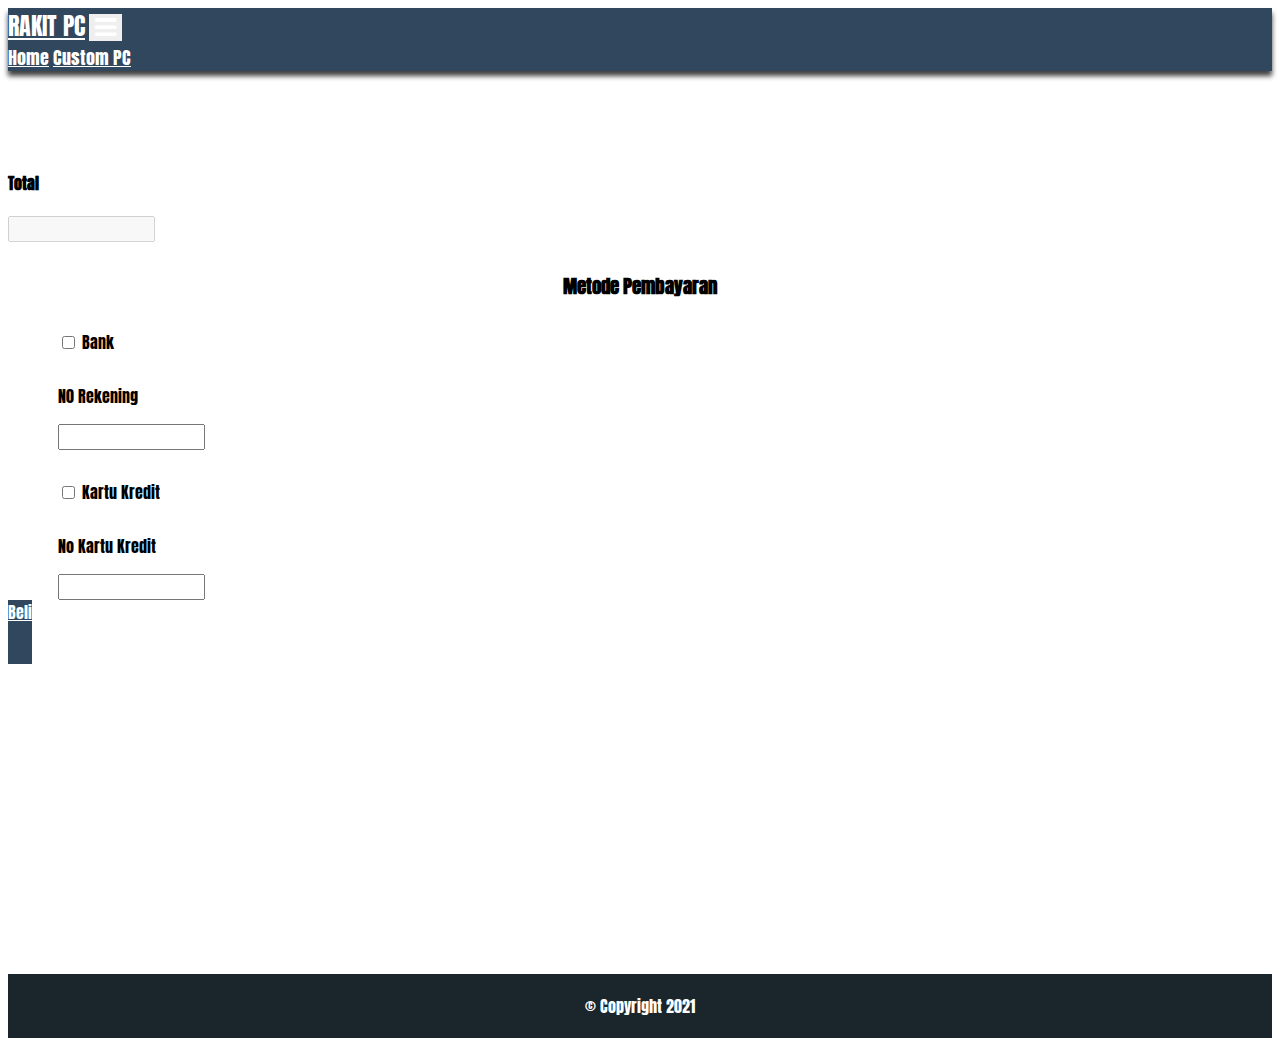
==== pembayaran.html @ 7e494cd2 "add website file" ====
<!DOCTYPE html>
<html lang="en">
<head>
    <meta charset="UTF-8">
    <meta name="viewport" content="width=device-width, initial-scale=1.0">
    <title>Toko Komputer</title>
    <link href="https://cdn.jsdelivr.net/npm/bootstrap@5.0.0-beta1/dist/css/bootstrap.min.css" rel="stylesheet" integrity="sha384-giJF6kkoqNQ00vy+HMDP7azOuL0xtbfIcaT9wjKHr8RbDVddVHyTfAAsrekwKmP1" crossorigin="anonymous">
    <link rel="stylesheet" href="style.css">
    <link rel="stylesheet" href="https://stackpath.bootstrapcdn.com/font-awesome/4.7.0/css/font-awesome.min.css">
    <!-- Font -->
    <link href="https://fonts.googleapis.com/css2?family=Anton&display=swap" rel="stylesheet">
    <!-- Font -->
</head>
<body>
    <!-- Navbar -->
        <nav class="navbar fixed-top navbar-expand-lg ">
            <div class="container">
            <a class="navbar-brand" href="index.html">RAKIT PC</a>
            <button class="navbar-toggler" type="button" data-bs-toggle="collapse" data-bs-target="#navbarNavAltMarkup" aria-controls="navbarNavAltMarkup" aria-expanded="false" aria-label="Toggle navigation">
                <i class="fa fa-bars"></i>
            </button>
            <div class="collapse navbar-collapse" id="navbarNavAltMarkup">
                <div class="navbar-nav ">
                <a class="nav-link" href="index.html">Home</a>
                <a class="nav-link" href="custom.html">Custom PC</a>
              
                </div>
            </div>
            </div>
        </nav>
    <!-- End NavBar -->

    <!-- Pembayaran -->
    <div class="pembayaran">
        <div class="container">
            <div class="total">
                <div class="row">
                    <div class="col-lg-2">
                        <h4>Total</h4>
                    </div>
                    <div class="col-lg-5">
                        <input class="form-control" type="text" placeholder="" aria-label="Disabled input example" disabled>
                    </div>
                </div>
                
            </div>
            <div class="judul">
                <h3>Metode Pembayaran</h3>
            </div>
            <div class="form-check">
                <input class="form-check-input" type="checkbox" value="" id="flexCheckDefault">
                <label class="form-check-label" for="flexCheckDefault">
                  Bank
                </label>
                <div class="row">
                    <div class="col-lg-2">
                        <p>N0 Rekening</p>
                    </div>
                    <div class="col-lg-3">
                        <input type="text" class="form-control" placeholder="" aria-label="Nama">
                    </div>
                </div>
                
              </div>
              <div class="form-check">
                <input class="form-check-input" type="checkbox" value="" id="flexCheckDefault" >
                <label class="form-check-label" for="flexCheckDefault">
                  Kartu Kredit
                </label>
                <div class="row">
                    <div class="col-lg-2">
                        <p>No Kartu Kredit</p>
                    </div>
                    <div class="col-lg-3">
                        <input type="text" class="form-control" placeholder="" aria-label="Nama">
                    </div>
                </div>
                
              </div>
              <div class="bayar text-center">
                <a href="bayar.html" class="btn btn-primary">Beli</a>
              </div>
             
        </div>
    </div>
    <!-- AkhirPembayaran -->
    
    <footer class="footer">
        <p> &copy; Copyright 2021</p>
      </footer>
<!-- Js -->
<script src="https://cdn.jsdelivr.net/npm/bootstrap@5.0.0-beta1/dist/js/bootstrap.bundle.min.js" integrity="sha384-ygbV9kiqUc6oa4msXn9868pTtWMgiQaeYH7/t7LECLbyPA2x65Kgf80OJFdroafW" crossorigin="anonymous"></script>
<!-- Js -->
</body>
</html>
---- style.css ----
* {
    font-family: anton, sans-serif;
}

/* Navbar */


.navbar{
    background-color: #30475e !important;
    box-shadow: 0px 5px 5px rgba(0, 0 , 0, .75);
}
.navbar-brand {
    color: white !important;
    font-size: 24px;
}
.navbar-collapse a{
    color:white !important;
    font-size: 18px;
}

.navbar-nav {
    margin-left: auto !important;
}
button i {
   color: white !important;
    font-size: 25px !important;
}

.navbar-toggler{
    outline: none !important;
    border: none !important;
}
/* Navbar */

/* Body */
.isi{
    text-align: center !important;
    background-color: #dddddd;
    padding-bottom: 100px;
   
}
.foto img{
    width: 600px;
}
.foto {
    margin-top: 3rem;
}

.row h3{
    margin-top: 170px;
}

.isi .row {
    margin-top: 50px;
}
/* Body */

/* produk */
.card{
    width: 80% !important;
    margin-top: 30px !important;
    margin: 0 auto;
}
.produk img{
    height: 200px;
    width: 250px;
    background-size: cover;
    margin-left: auto;
    margin-right: auto;
}
.produk{
    text-align: center !important;
    padding: 10px 10px;
   
}
.produk h4{
    margin-top: 100px;
    margin-bottom: 50px;
}

.produk .btn{
    width: 200px;
}

.card-body p{
    text-align: left;
}
/* produk */

/* button */
.tombol a, .part a, .identitas a, .bayar a{
    background-color: #30475e !important;
    color: white;
    width: 300px;
    height: 50px;
}
.tombol, .part a, .identitas a, .bayar a{
    text-align: center;
    margin-top: 50px ;
    margin-bottom: 50px;
    padding-bottom: 40px;
}
/* button */
/* Part */
.part{
    margin-top: 100px;
}
.row{
    margin-top: 30px;
}
.part h3. {
    text-align: center;
}
/* Akhir Part */


/* identitas */
.identitas{
    margin-top: 100px;
    padding-bottom: 500px;
}
.identitas .judul{
    text-align: center;
}
/* akhir identitas */
/* hp */

.pembayaran{
    margin-top: 100px;
    padding-bottom: 350px;
}
.pembayaran h3{
    margin-top: 30px;
    text-align: center;
}

.pembayaran .form-check{
    margin-top: 30px;
    margin-left: 50px;
}


.footer {
    background-color:  #1b262c;
    color: white;
}
.footer p {
    padding: 20px;
    text-align: center;
    margin : 0;
}


.nota{
    margin-top: 100px;
}
.nota .bukti{
    padding-bottom: 50px;
}

.table{
    margin-top: 100px;
}

.datatable{
    padding-bottom: 120px;
}


@media (max-width: 575.98px) { 
    .foto img{
        width: 400px;
    }

    .row h3{
        margin-top: 100px;
    }
}
/* hp */
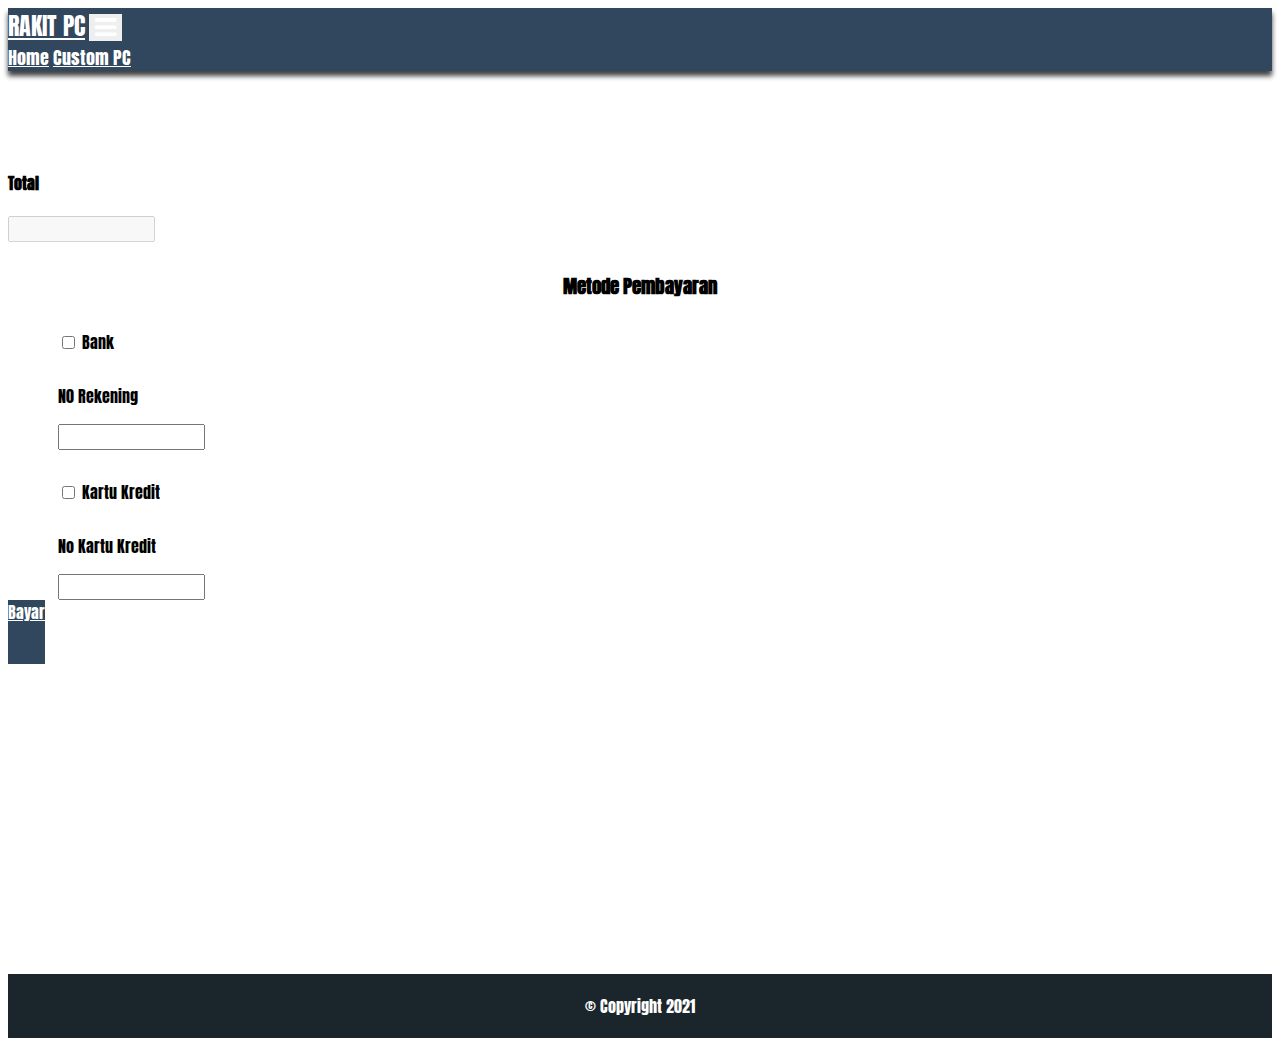
==== commit 72a99a16: "update bayar" ====
--- a/pembayaran.html
+++ b/pembayaran.html
@@ -78,7 +78,7 @@
                 
               </div>
               <div class="bayar text-center">
-                <a href="bayar.html" class="btn btn-primary">Beli</a>
+                <a href="bayar.html" class="btn btn-primary">Bayar</a>
               </div>
              
         </div>
--- a/style.css
+++ b/style.css
@@ -169,7 +169,7 @@
 
 @media (max-width: 575.98px) { 
     .foto img{
-        width: 400px;
+        width: 70%;
     }
 
     .row h3{
